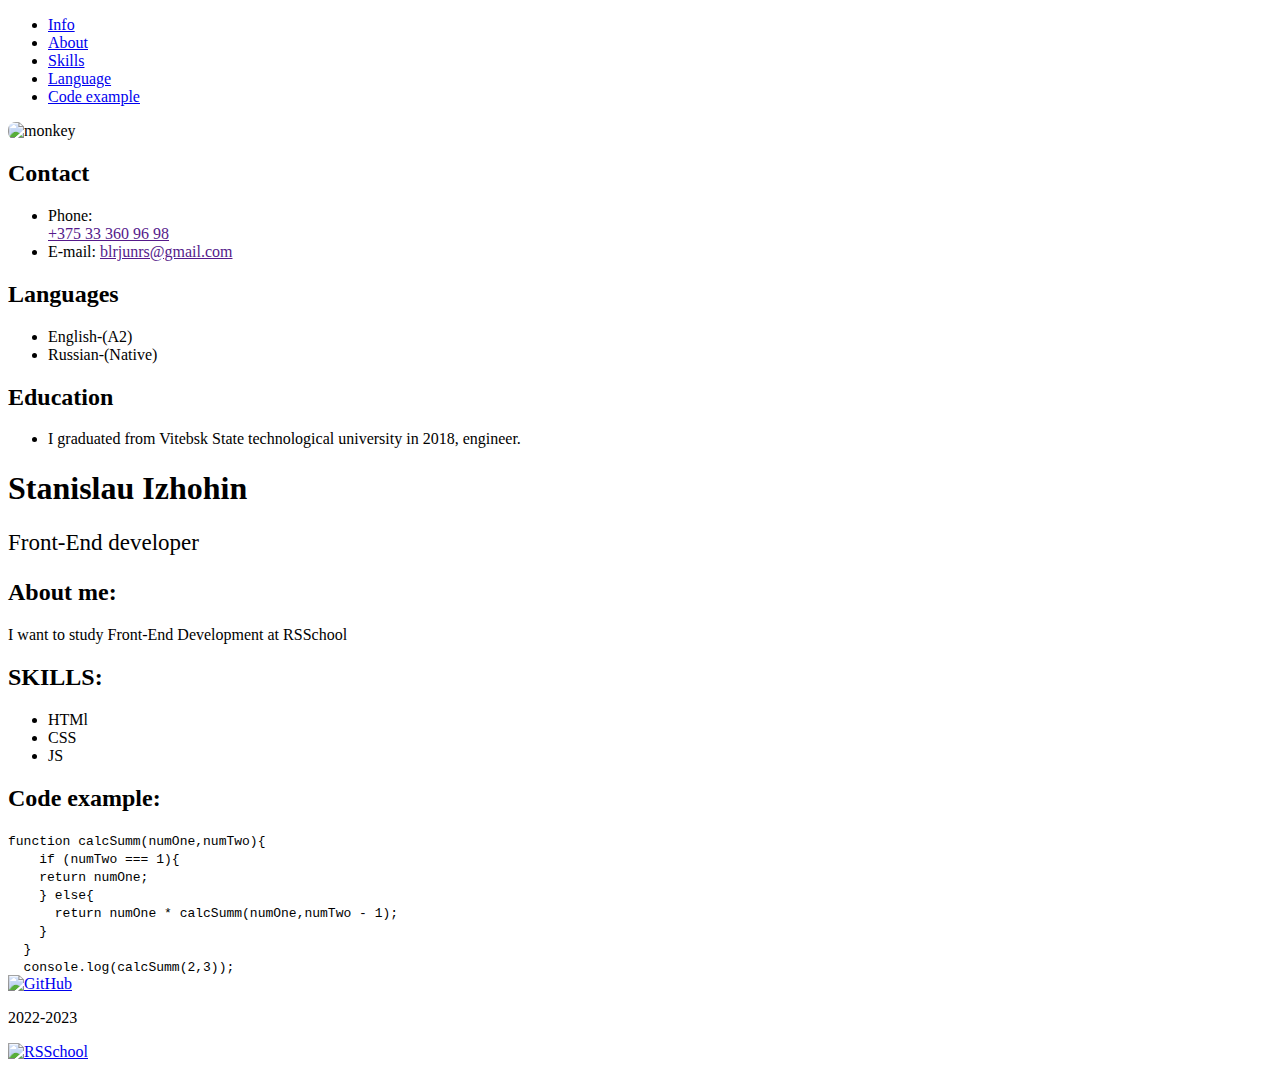
==== index.html @ f7bf3ca3 "fixed: update index" ====
<!DOCTYPE html>
<html lang="en">
<head>
    <meta charset="UTF-8">
    <meta http-equiv="X-UA-Compatible" content="IE=edge">
    <meta name="viewport" content="width=device-width, initial-scale=1.0">
    <link rel="stylesheet" href="style/style.css">
    <title>CV#3</title>
</head>
<body>
    <div class="wrapper">
        <div class="container">     
            <header>
                <a href="" class="header_logo"></a>
                <nav class="nav_body">
                <ul class="nav_list">
                    <li>
                        <a href="#info" class="nav_link">Info</a>
                    </li>
                    <li>
                        <a href="#about-me" class="nav_link">About</a>
                    </li>
                    <li>
                        <a href="#skills" class="nav_link">Skills</a>
                    </li>
                    <li>
                        <a href="#language" class="nav_link">Language</a>
                    </li>
                    <li>
                        <a href="#code" class="nav_link">Code example</a>
                    </li>
                </ul>
                </nav>
            </header>
            <main>
                <div class="content">
                    <div class="block">
                        <div class="left_block">
                            <div class="left_block_image">
                                <img style="border-radius: 8px;" src="img/1.jpg" alt="monkey">
                            </div>
                            <section id="contact">
                                <h2 class="left_block_head">Contact</h2>
                                <ul>
                                    <li>Phone: <br> <a href="">+375 33 360 96 98</a></li>
                                    <li>E-mail: <a href="">blrjunrs@gmail.com</a></li>
                                </ul>
                            </section>
                            <section id="language">
                                <h2 class="left_block_head">Languages</h2>
                                <ul>
                                    <li>English-(A2)</li>
                                    <li>Russian-(Native)</li>
                                </ul>
                            </section>
                            <section id="education">
                                <h2 class="left_block_head">Education</h2>
                                <ul>
                                    <li>I graduated from Vitebsk State technological university in 2018, engineer.</li>
                                </ul>
                            </section>
                        </div>
                        <div class="right_block">
                            <div class="right_block_title">
                                <h1 id="info" class="main_title">Stanislau Izhohin</h1>
                                <p style="font-size: 23px;" >Front-End developer</p>
                            </div>
                            <section id="about-me">
                                <h2 class="right_block_head"> About me:</h2>
                                I want to study Front-End Development at RSSchool
                            </section>
                            <section id="skills">
                                <h2 class="right_block_head">SKILLS:</h2>
                                <ul>
                                    <li>HTMl</li>
                                    <li>CSS</li>
                                    <li>JS</li>
                                </ul>
                            </section>
                            <section id="code">
                                <h2 class="right_block_head">Code example:</h2>
                                <div class="code_item">
                                    <code>
                                        
                                   function calcSumm(numOne,numTwo){ <br>
                                  &nbsp;   &nbsp; if (numTwo === 1){<br>
                                  &nbsp;   &nbsp; return numOne;<br>
                                  &nbsp;   &nbsp;   } else{<br>
                                  &nbsp;   &nbsp; &nbsp; return numOne * calcSumm(numOne,numTwo - 1);<br>
                                  &nbsp;   &nbsp; }<br>
                                  &nbsp;    }<br>
                                  &nbsp;    console.log(calcSumm(2,3)); <br>
                                    
                                    </code>
                                </div>
                            </section>
                        </div>
                    </div>
                </div>
            </main>
            <footer>
             <div class="footer_container">
               <a class="footer_github" href="https://github.com/Josefd0d0d0" target="_blank">
                <img src="img/github.png" width="120" alt="GitHub">
               </a>
               <p class="footer__year">2022-2023</p>
               <a class="footer_rsschool" href="https://rs.school/" target="_blank">
                <img src="img/rsschool.png" width="120" alt="RSSchool">
               </a> 
             </div>
            </footer>
        </div>  
    </div>
</body>
</html>
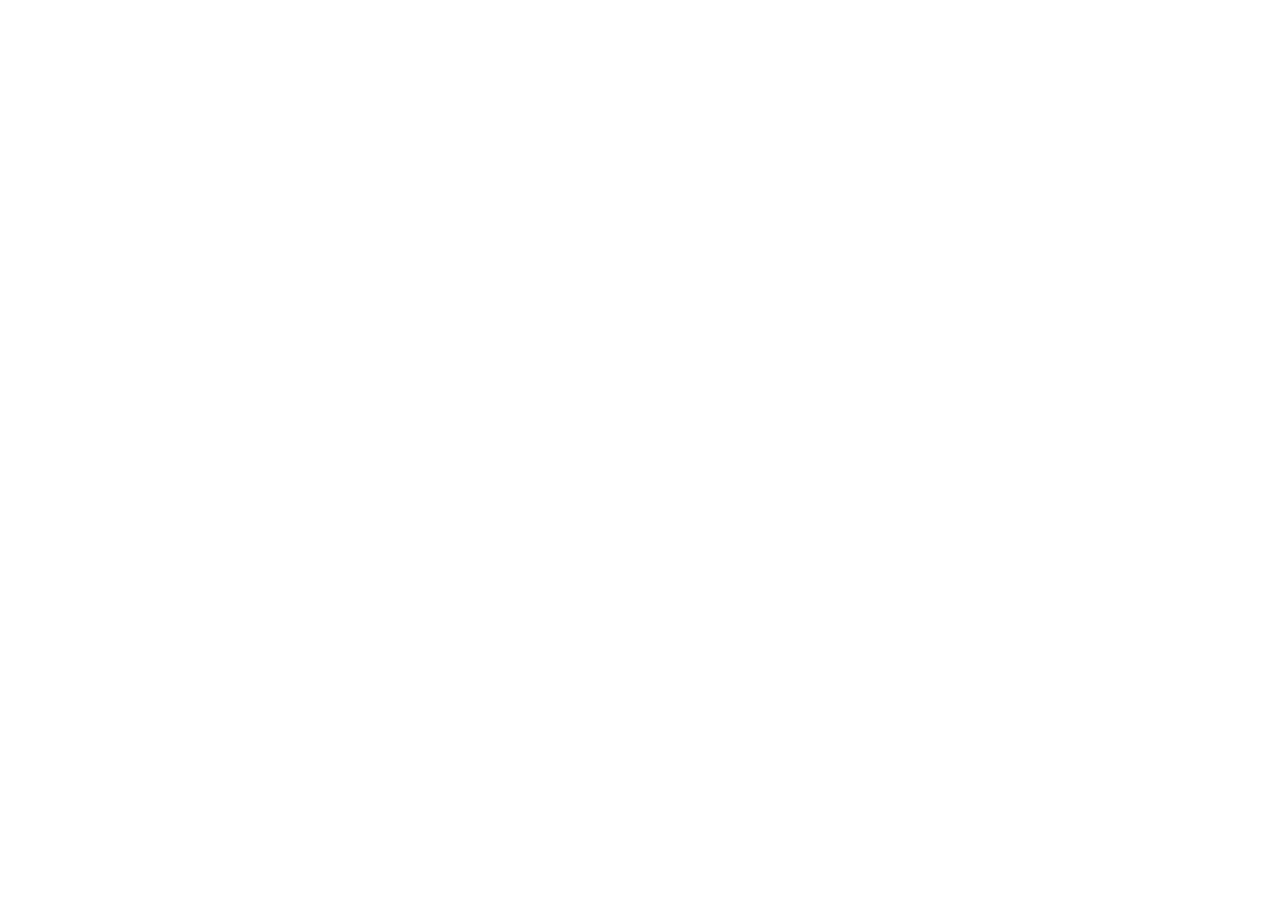
==== commit 2efa578e: "fixed: update index" ====
--- a/index.html
+++ b/index.html
@@ -4,112 +4,8 @@
     <meta charset="UTF-8">
     <meta http-equiv="X-UA-Compatible" content="IE=edge">
     <meta name="viewport" content="width=device-width, initial-scale=1.0">
-    <link rel="stylesheet" href="style/style.css">
-    <title>CV#3</title>
 </head>
 <body>
-    <div class="wrapper">
-        <div class="container">     
-            <header>
-                <a href="" class="header_logo"></a>
-                <nav class="nav_body">
-                <ul class="nav_list">
-                    <li>
-                        <a href="#info" class="nav_link">Info</a>
-                    </li>
-                    <li>
-                        <a href="#about-me" class="nav_link">About</a>
-                    </li>
-                    <li>
-                        <a href="#skills" class="nav_link">Skills</a>
-                    </li>
-                    <li>
-                        <a href="#language" class="nav_link">Language</a>
-                    </li>
-                    <li>
-                        <a href="#code" class="nav_link">Code example</a>
-                    </li>
-                </ul>
-                </nav>
-            </header>
-            <main>
-                <div class="content">
-                    <div class="block">
-                        <div class="left_block">
-                            <div class="left_block_image">
-                                <img style="border-radius: 8px;" src="img/1.jpg" alt="monkey">
-                            </div>
-                            <section id="contact">
-                                <h2 class="left_block_head">Contact</h2>
-                                <ul>
-                                    <li>Phone: <br> <a href="">+375 33 360 96 98</a></li>
-                                    <li>E-mail: <a href="">blrjunrs@gmail.com</a></li>
-                                </ul>
-                            </section>
-                            <section id="language">
-                                <h2 class="left_block_head">Languages</h2>
-                                <ul>
-                                    <li>English-(A2)</li>
-                                    <li>Russian-(Native)</li>
-                                </ul>
-                            </section>
-                            <section id="education">
-                                <h2 class="left_block_head">Education</h2>
-                                <ul>
-                                    <li>I graduated from Vitebsk State technological university in 2018, engineer.</li>
-                                </ul>
-                            </section>
-                        </div>
-                        <div class="right_block">
-                            <div class="right_block_title">
-                                <h1 id="info" class="main_title">Stanislau Izhohin</h1>
-                                <p style="font-size: 23px;" >Front-End developer</p>
-                            </div>
-                            <section id="about-me">
-                                <h2 class="right_block_head"> About me:</h2>
-                                I want to study Front-End Development at RSSchool
-                            </section>
-                            <section id="skills">
-                                <h2 class="right_block_head">SKILLS:</h2>
-                                <ul>
-                                    <li>HTMl</li>
-                                    <li>CSS</li>
-                                    <li>JS</li>
-                                </ul>
-                            </section>
-                            <section id="code">
-                                <h2 class="right_block_head">Code example:</h2>
-                                <div class="code_item">
-                                    <code>
-                                        
-                                   function calcSumm(numOne,numTwo){ <br>
-                                  &nbsp;   &nbsp; if (numTwo === 1){<br>
-                                  &nbsp;   &nbsp; return numOne;<br>
-                                  &nbsp;   &nbsp;   } else{<br>
-                                  &nbsp;   &nbsp; &nbsp; return numOne * calcSumm(numOne,numTwo - 1);<br>
-                                  &nbsp;   &nbsp; }<br>
-                                  &nbsp;    }<br>
-                                  &nbsp;    console.log(calcSumm(2,3)); <br>
-                                    
-                                    </code>
-                                </div>
-                            </section>
-                        </div>
-                    </div>
-                </div>
-            </main>
-            <footer>
-             <div class="footer_container">
-               <a class="footer_github" href="https://github.com/Josefd0d0d0" target="_blank">
-                <img src="img/github.png" width="120" alt="GitHub">
-               </a>
-               <p class="footer__year">2022-2023</p>
-               <a class="footer_rsschool" href="https://rs.school/" target="_blank">
-                <img src="img/rsschool.png" width="120" alt="RSSchool">
-               </a> 
-             </div>
-            </footer>
-        </div>  
-    </div>
+   
 </body>
 </html>